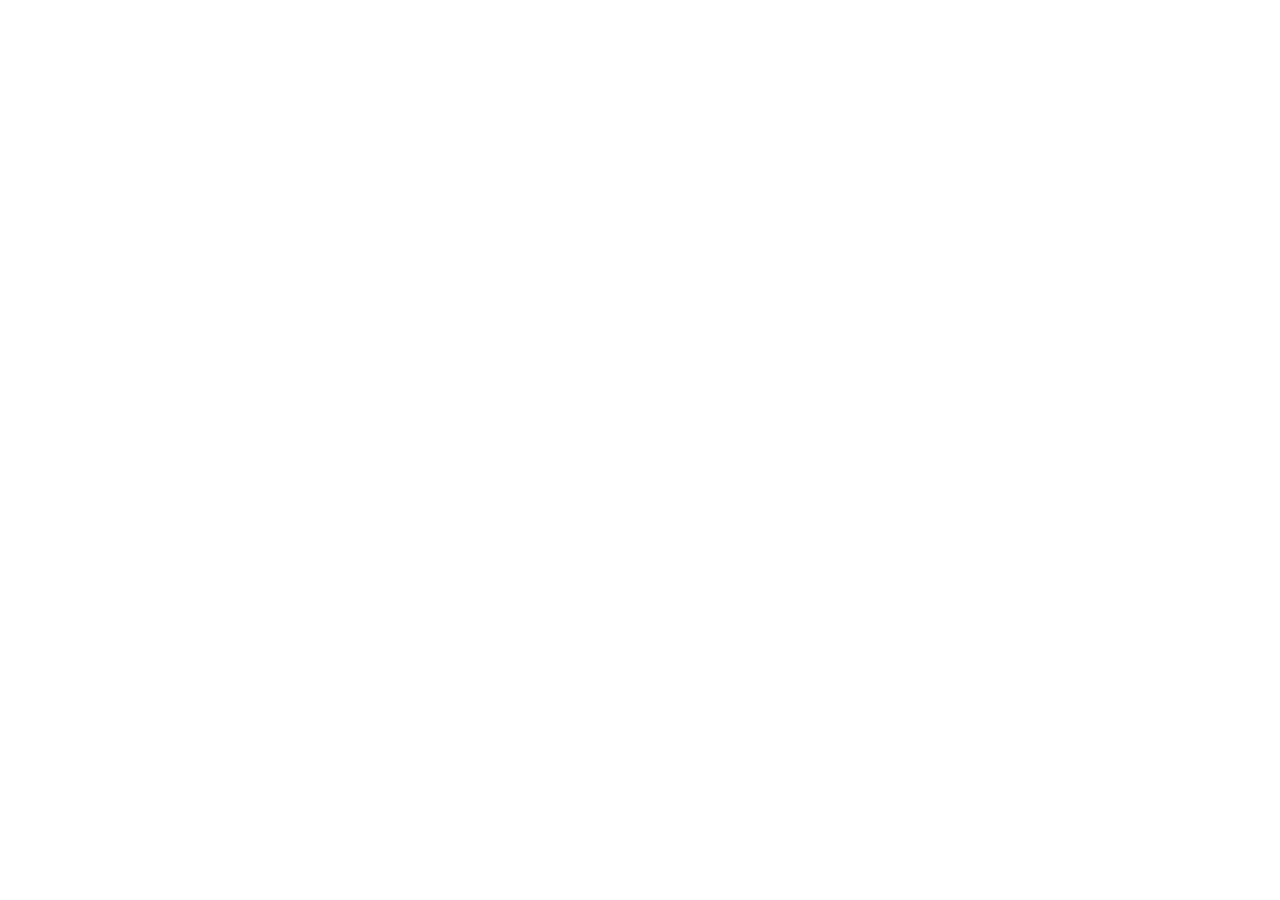
==== fullWebsite.html @ bbdbf38b "new static website example" ====
<!DOCTYPE html>
<html lang="en">
  <head>
    <meta charset="UTF-8" />
    <meta name="viewport" content="width=device-width, initial-scale=1.0" />
    <meta http-equiv="X-UA-Compatible" content="ie=edge" />
    <title>GOVERNMENT BILL</title>

    <style></style>
  </head>
</html>
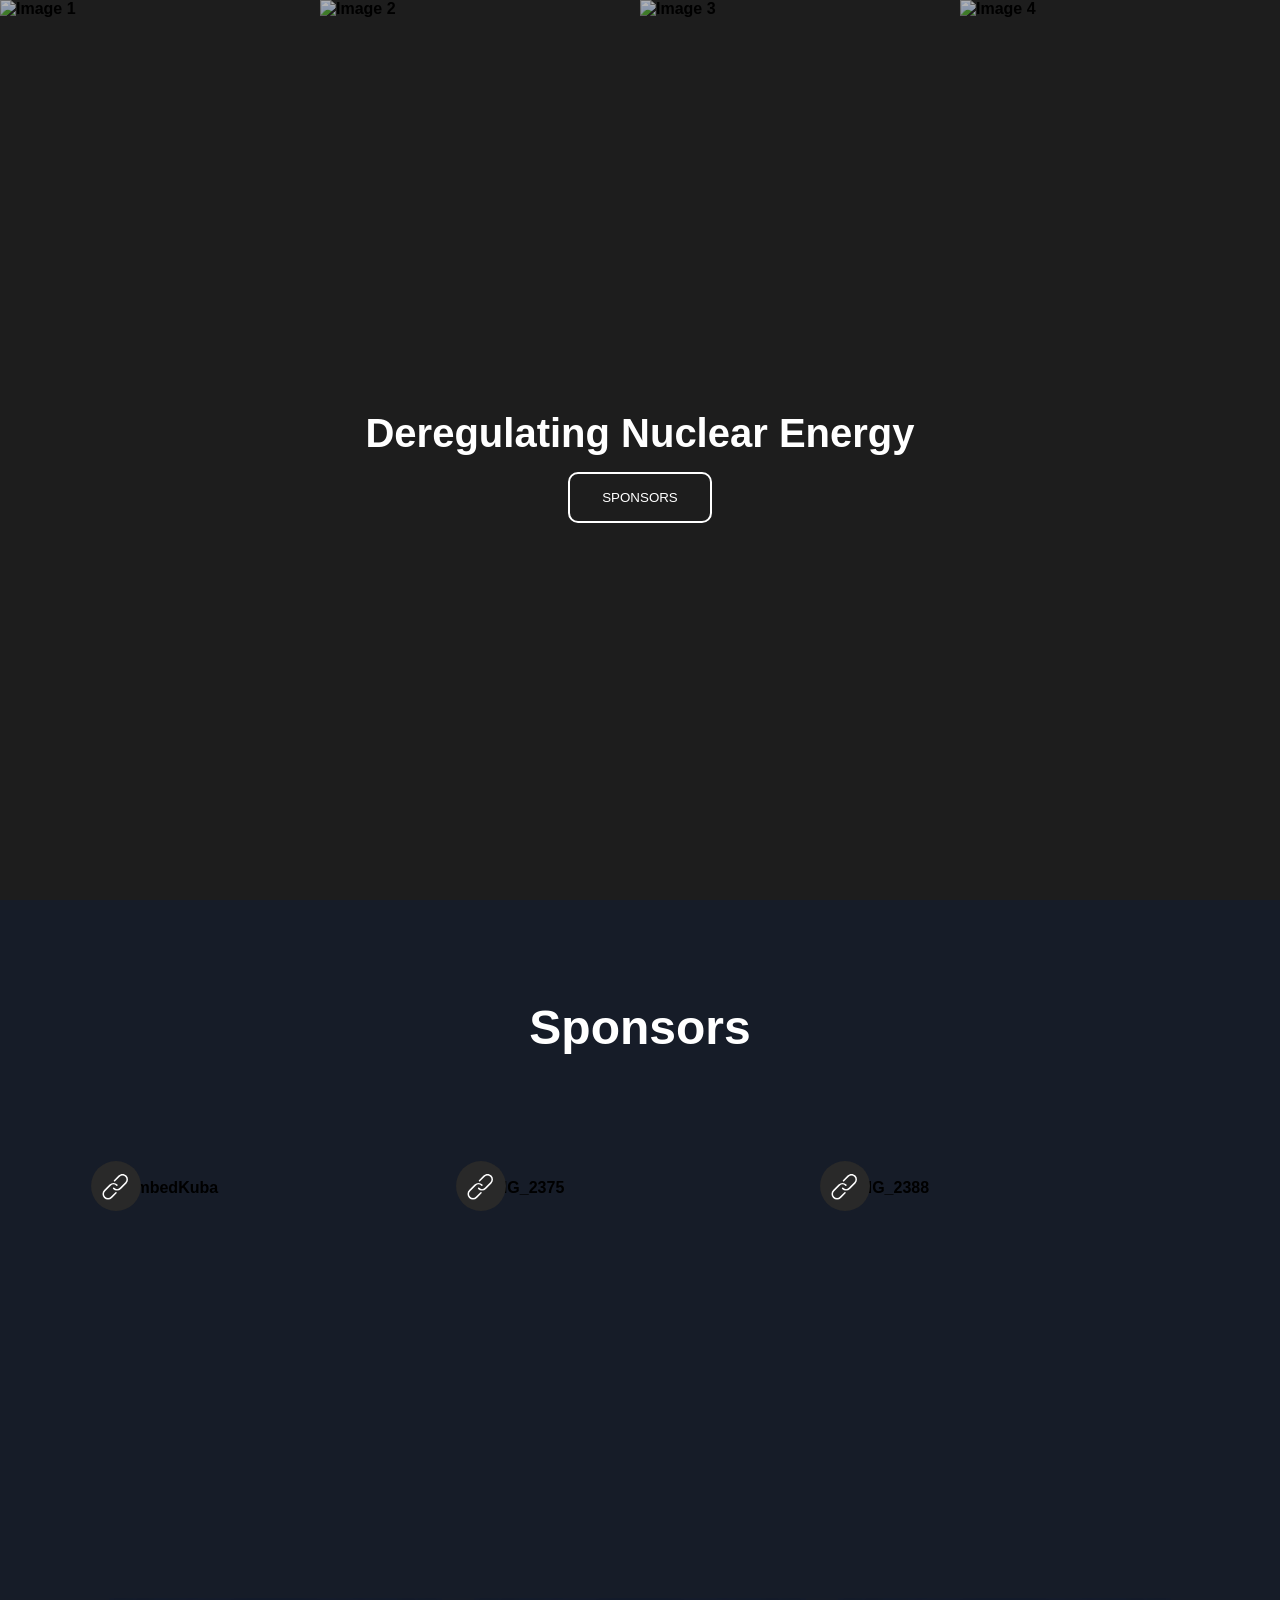
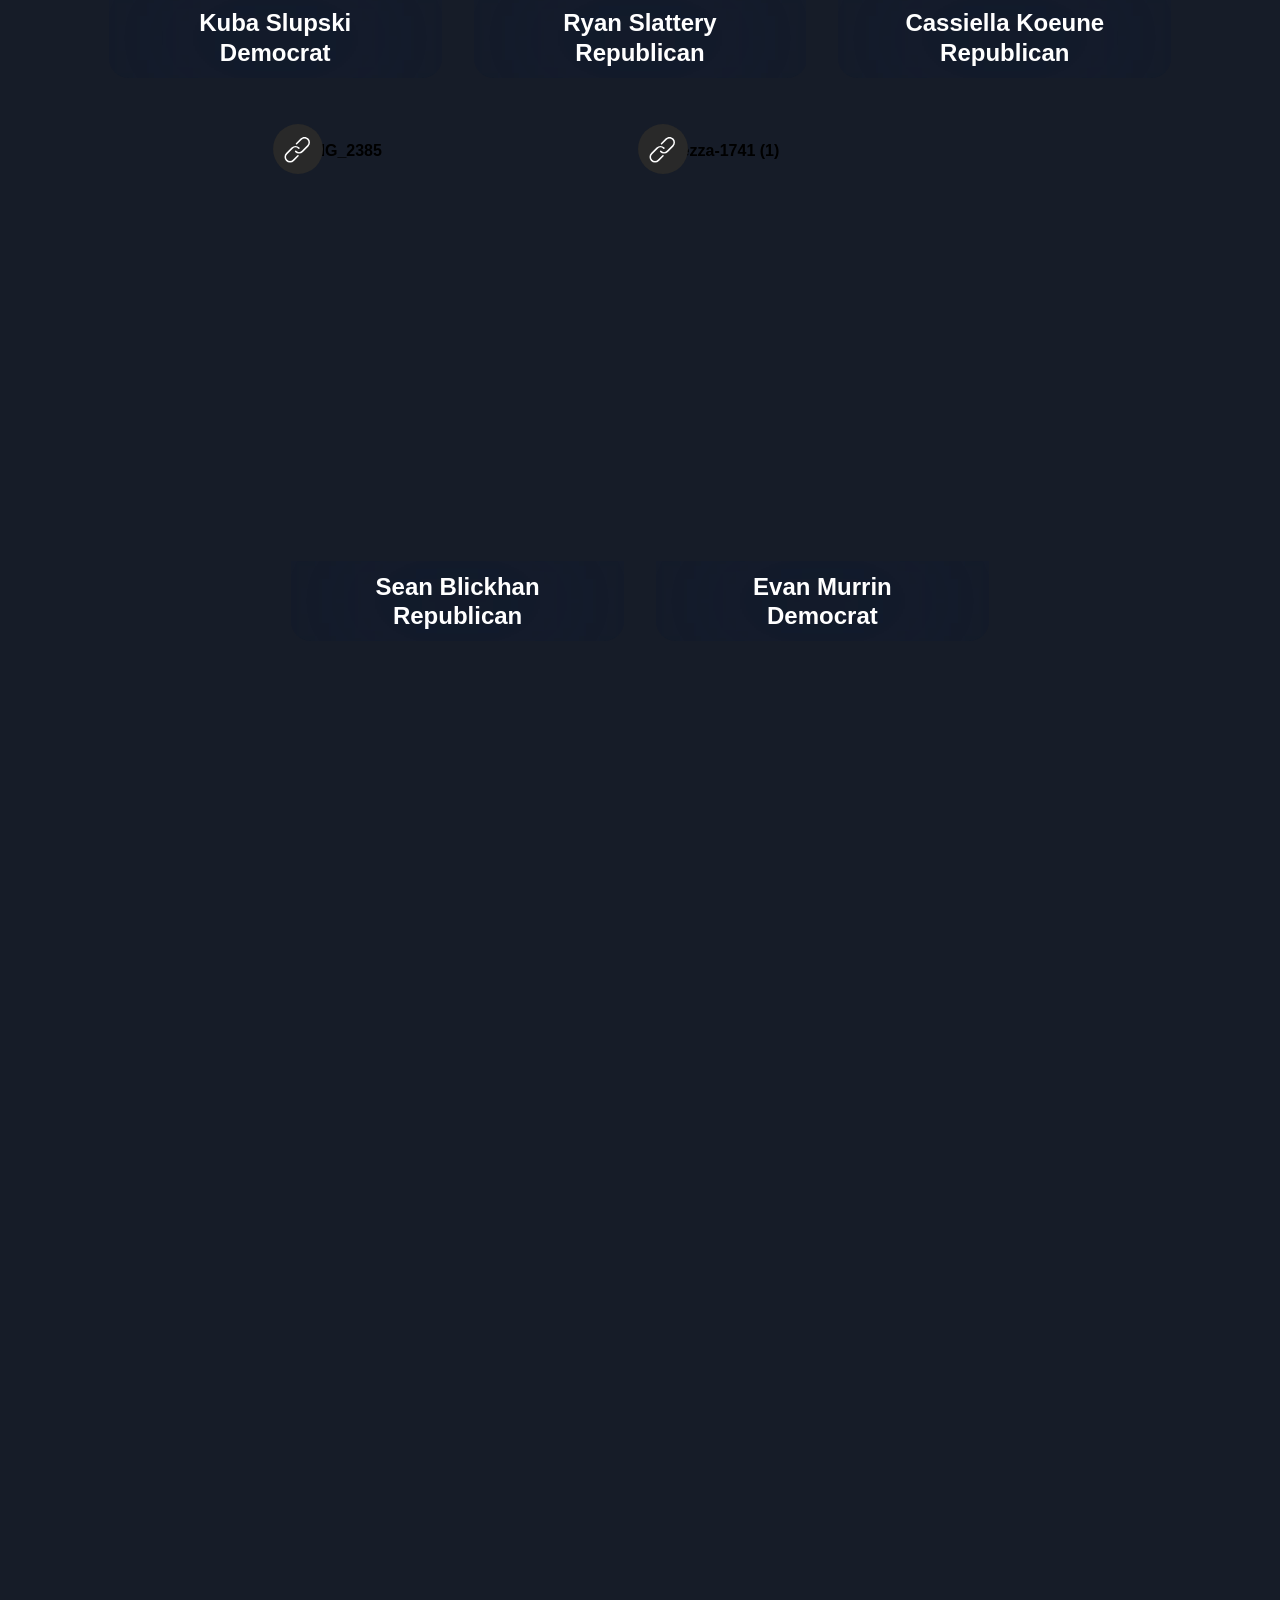
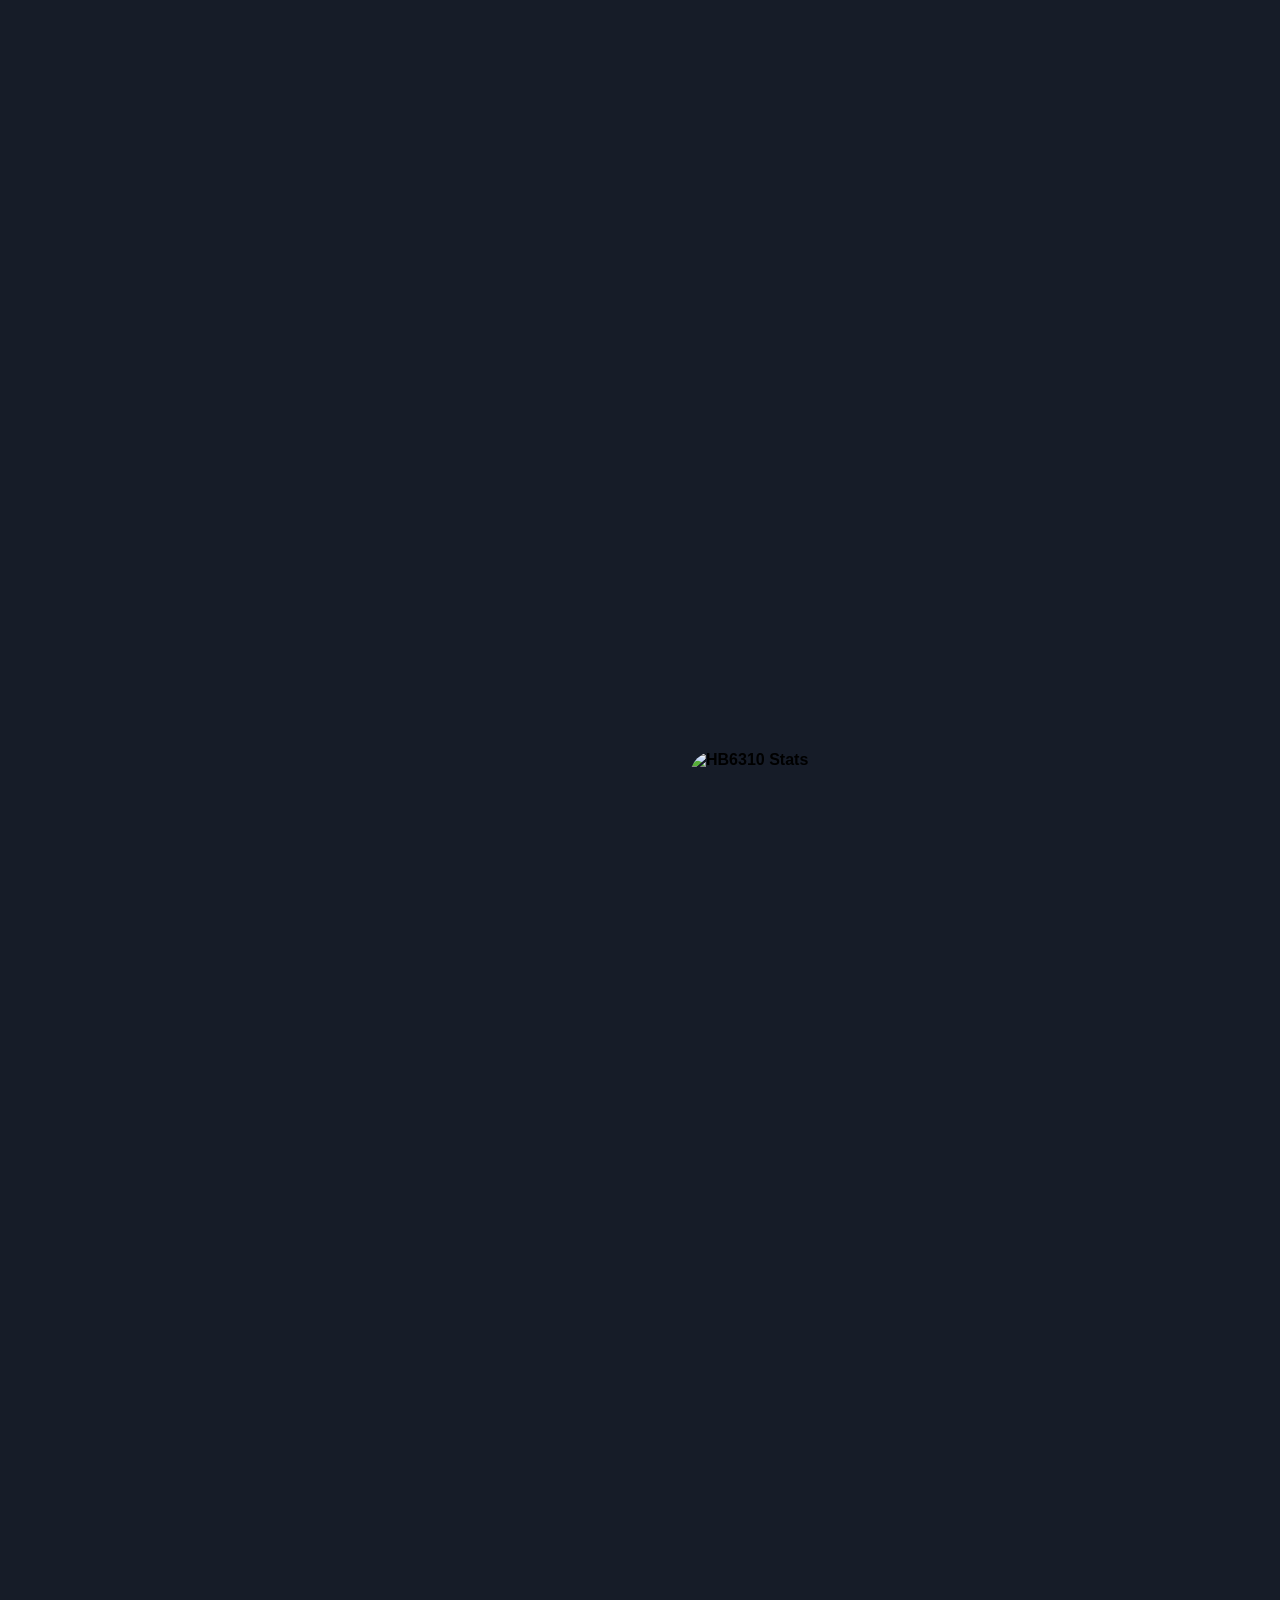
==== commit d6bb95f1: "finished" ====
--- a/fullWebsite.html
+++ b/fullWebsite.html
@@ -5,7 +5,926 @@
     <meta name="viewport" content="width=device-width, initial-scale=1.0" />
     <meta http-equiv="X-UA-Compatible" content="ie=edge" />
     <title>GOVERNMENT BILL</title>
-
-    <style></style>
+    <link rel="stylesheet" href="styles.css" />
+    <link rel="preload" href="scripts.js" as="script" />
   </head>
+  <style>
+    /* MAIN HTML STYLES */
+    :root {
+      --main: #ffffff;
+      --bg: #292929;
+      --card: #ffffff;
+      --muted: #64748b;
+      --max-width: 600px;
+    }
+    p {
+      font-size: 4rem;
+    }
+    html {
+      scrollbar-width: thin;
+      background-color: var(--bg);
+    }
+    ::-webkit-scrollbar {
+      width: 8px;
+    }
+
+    ::-webkit-scrollbar-thumb {
+      background: #888;
+      border-radius: 4px;
+    }
+    img {
+      -webkit-user-select: none;
+      -ms-user-select: none;
+      user-select: none;
+    }
+    body {
+      margin: 0px 0px 0px 0px;
+    }
+
+    .content {
+      font-family: "Montserrat", sans-serif;
+      font-optical-sizing: auto;
+      font-weight: 600;
+      font-style: normal;
+    }
+    .reveal {
+      opacity: 0;
+      transform: translateY(30px);
+      transition: opacity 0.8s ease, transform 0.8s ease;
+    }
+    .reveal.revealed {
+      opacity: 1;
+      transform: translateY(0);
+    }
+    .revealImg {
+      opacity: 0;
+      transform: translateY(30px);
+      transition: opacity 0.5s cubic-bezier(0.17, 0.67, 0.38, 0.91),
+        transform 0.5s cubic-bezier(0.17, 0.67, 0.38, 0.91);
+    }
+    .revealImg.revealedImg {
+      opacity: 1;
+      transform: translateY(0);
+    }
+    .revealImg2 {
+      opacity: 0;
+      transform: translateY(-30px);
+      transition: opacity 0.5s cubic-bezier(0.17, 0.67, 0.38, 0.91),
+        transform 0.5s cubic-bezier(0.17, 0.67, 0.38, 0.91);
+    }
+    .revealImg2.revealedImg2 {
+      opacity: 1;
+      transform: translateY(0);
+    }
+
+    /* HEADER STYLES */
+    #main-header {
+      transform: translateY(-100px);
+      transition: transform 0.4s cubic-bezier(0.44, 0.01, 0.12, 0.99);
+    }
+    #main-header.show {
+      transform: translateY(0);
+    }
+    .header {
+      position: fixed;
+      display: flex;
+      justify-content: center;
+      align-items: stretch;
+      width: 100%;
+      top: 30px;
+      gap: 0.5rem;
+      z-index: 2;
+      color: white;
+    }
+    .header .headerCenter,
+    .header .headerRight {
+      justify-content: space-between;
+      display: flex;
+      align-items: center;
+      flex-direction: row;
+      align-items: center;
+      background: var(--bg);
+      border-radius: 20px;
+      white-space: nowrap;
+    }
+    .header .headerCenter {
+      padding: 0.8rem 1.2rem;
+      gap: 30rem;
+    }
+    @media (max-width: 1400px) {
+      .header .headerCenter {
+        padding: 0.8rem 1.2rem;
+        gap: 20rem;
+      }
+    }
+    .header .headerCenter h2 {
+      font-size: 1rem;
+      margin: 0;
+    }
+    .header .headerCenter h1 {
+      font-size: 1.25rem;
+      margin: 0;
+    }
+    .header .headerCenter div {
+    }
+    .header .headerRight {
+      padding: 1rem 1rem;
+      cursor: pointer;
+    }
+
+    .headerUpArrow {
+      width: 24px;
+      height: 24px;
+      fill: white;
+    }
+    #upArrow {
+      transition: 0.1s ease;
+    }
+    #upArrow.arrowClicked {
+      transform: translateY(-10px);
+    }
+    /* LANDING IMG GRID STYLES */
+    .hero-grid {
+      position: relative;
+      display: grid;
+      grid-template-columns: repeat(auto-fit, minmax(300px, 1fr));
+      overflow: hidden;
+    }
+
+    .hero-item {
+      position: relative;
+      height: 100vh;
+      overflow: hidden;
+    }
+
+    .hero-item img {
+      width: 100%;
+      height: 100%;
+      object-fit: cover;
+      transition: transform 0.6s ease;
+    }
+
+    .hero-item:hover img {
+      transform: scale(1.05);
+    }
+
+    /* Overlay text */
+    .overlay {
+      position: absolute;
+      inset: 0;
+      display: flex;
+      flex-direction: column;
+      justify-content: center;
+      align-items: center;
+      color: white;
+      text-align: center;
+      background: rgba(0, 0, 0, 0.3);
+    }
+
+    .overlay h1 {
+      font-size: 2.5rem;
+      font-weight: 700;
+      margin-bottom: 1rem;
+    }
+    /* BUTTON ANIMATIONS */
+
+    .btn {
+      position: relative;
+      display: inline-block;
+      padding: 1rem 2rem;
+      border: 2px solid white;
+      color: white;
+      background: transparent;
+      text-decoration: none;
+      font-weight: 500;
+      border-radius: 10px;
+      overflow: hidden;
+      transition: color 0.3s ease;
+      z-index: 0; /* create a stacking context */
+    }
+
+    .btn::before {
+      content: "";
+      position: absolute;
+      top: 0;
+      left: 0;
+      width: 0%;
+      height: 100%;
+      background: white;
+      z-index: -1; /* put it behind the text */
+      transition: width 0.5s cubic-bezier(0.46, 0.24, 0.12, 1.01);
+    }
+
+    .btn:hover::before {
+      width: 100%;
+    }
+
+    .btn:hover {
+      color: black;
+      cursor: pointer;
+    }
+    main {
+      background-image: url("https://live.staticflickr.com/65535/54887725470_0e61756de9_b.jpg");
+      background-repeat: no-repeat;
+      background-size: 100% 100%;
+      background-position: top left;
+    }
+    .imgBg {
+      backdrop-filter: blur(80px) saturate(180%);
+      -webkit-backdrop-filter: blur(80px) saturate(180%);
+      background-color: rgba(17, 25, 40, 0.75);
+    }
+    /* COLUMN TEMPLATE */
+    .bodyColumn {
+      display: flex;
+      flex-direction: row;
+    }
+
+    /* FIRST COLUMN */
+    .bodyColumn.column0 {
+      display: flex;
+      flex-direction: row;
+      justify-content: center;
+      align-items: center;
+      background: transparent;
+      padding-top: 14rem;
+      width: 100%;
+      gap: 2rem;
+    }
+    .sponsors {
+      position: relative;
+      background: transparent;
+      text-align: center;
+      width: 900px;
+      margin: 0 auto 0 auto;
+      top: 100px;
+      font-size: 3rem;
+      color: white;
+    }
+
+    .bodyColumn card {
+      background: var(--bg);
+      background: transparent;
+      border-radius: 40px;
+      aspect-ratio: 2 / 3;
+      width: 26%;
+      height: auto;
+      z-index: 1;
+      position: relative;
+      object-fit: cover;
+    }
+    .bodyColumn .cardLink {
+      position: absolute;
+      left: -18px;
+      top: -18px;
+      background-color: var(--bg);
+      color: white;
+      width: 50px;
+      height: 50px;
+      border-radius: 25px;
+      z-index: 100;
+      cursor: pointer;
+      transition: 0.1s cubic-bezier(0.46, 0.24, 0.12, 1.01);
+    }
+    .bodyColumn .linkIcon {
+      position: absolute;
+      top: 50%;
+      left: 50%;
+      transform: translate(-50%, -50%);
+      transition: 0.1s cubic-bezier(0.46, 0.24, 0.12, 1.01);
+    }
+    .svgActive {
+      position: absolute;
+      top: 50%;
+      left: 80%;
+      transform: translateY(-50%);
+      transition: 0.1s cubic-bezier(0.46, 0.24, 0.12, 1.01);
+    }
+    .linkActive {
+      position: absolute;
+      left: -18px;
+      top: -18px;
+      background-color: var(--bg);
+      color: white;
+      width: 200px;
+      height: 50px;
+      border-radius: 25px;
+      z-index: 100;
+      cursor: pointer;
+      transition: 0.1s cubic-bezier(0.46, 0.24, 0.12, 1.01);
+    }
+    .linkText {
+      opacity: 0;
+    }
+    .linkText .linkTextActive {
+      opacity: 1;
+    }
+    .bodyColumn .cardBorder {
+      width: 130%;
+      height: 100%;
+    }
+    .bodyColumn img {
+      border-radius: 25px;
+      z-index: 3;
+      position: absolute;
+      top: 50%;
+      left: 50%;
+      transform: translate(-50%, -50%);
+      width: 100%;
+      height: 100%;
+      object-fit: cover;
+    }
+    .imgH1 {
+      position: absolute;
+      margin: 0;
+      z-index: 4;
+      top: 14%;
+      left: 50%;
+      transform: translate(-50%);
+      text-align: center;
+      font-size: 1.5rem;
+      text-wrap: nowrap;
+      color: white;
+    }
+    .imgH2 {
+      position: absolute;
+      margin: 0;
+      z-index: 4;
+      bottom: 14%;
+      left: 50%;
+      transform: translate(-50%);
+      text-align: center;
+      font-size: 1.5rem;
+      text-wrap: nowrap;
+      color: white;
+    }
+    .testBg {
+      position: absolute;
+      width: 100%;
+      height: 80px;
+      bottom: 0;
+      backdrop-filter: blur(80px) saturate(180%);
+      -webkit-backdrop-filter: blur(80px) saturate(180%);
+      z-index: 6;
+      border-bottom-left-radius: 20px;
+      border-bottom-right-radius: 20px;
+    }
+    /* SECOND SPONSORS GRID */
+    .secondSponsorsGrid {
+      display: flex;
+      flex-direction: row;
+      justify-content: center;
+      align-items: center;
+      background: transparent;
+      padding-top: 4rem;
+      width: 100%;
+      gap: 2rem;
+    }
+    .secondSponsorsGrid card {
+      background: var(--bg);
+      background: transparent;
+      border-radius: 40px;
+      aspect-ratio: 2 / 3;
+      width: 26%;
+      height: auto;
+      z-index: 1;
+      position: relative;
+    }
+    .secondSponsorsGrid .cardLink {
+      position: absolute;
+      left: -18px;
+      top: -18px;
+      background-color: var(--bg);
+      color: white;
+      width: 50px;
+      height: 50px;
+      border-radius: 25px;
+      z-index: 100;
+      cursor: pointer;
+      transition: 0.1s cubic-bezier(0.46, 0.24, 0.12, 1.01);
+    }
+    .secondSponsorsGrid .linkIcon {
+      position: absolute;
+      top: 50%;
+      left: 50%;
+      transform: translate(-50%, -50%);
+      transition: 0.1s cubic-bezier(0.46, 0.24, 0.12, 1.01);
+    }
+    .secondSponsorsGrid .cardBorder {
+      width: 130%;
+      height: 100%;
+    }
+    .secondSponsorsGrid img {
+      border-radius: 25px;
+      z-index: 3;
+      position: absolute;
+      top: 50%;
+      left: 50%;
+      transform: translate(-50%, -50%);
+      width: 100%;
+      height: 100%;
+      object-fit: cover;
+    }
+
+    .bodyColumn.column1 {
+      margin: 10rem 30px 0rem 30px;
+      display: grid;
+      grid-template-columns: repeat(2, 1fr);
+      grid-template-rows: repeat(6, 1fr);
+      grid-column-gap: 20px;
+      grid-row-gap: 200px;
+      background: transparent;
+      place-items: center;
+    }
+
+    .bodyColumn.column1 .youtubeVideo {
+      display: flex;
+      justify-content: center;
+      align-items: center;
+      width: 100%;
+      height: 100%;
+      grid-area: 1 / 1 / 2 / 3;
+    }
+    .youtubeVideo iframe {
+      border-radius: 20px;
+    }
+
+    .bodyColumn.column1 .billFormatTemplate {
+      display: flex;
+      justify-content: center;
+      align-items: center;
+      width: 100%;
+      height: 900px;
+      grid-area: 2 / 1 / 3 / 2;
+    }
+    .billFormatTemplate iframe {
+      display: block;
+      width: 100%;
+      height: 900px;
+    }
+
+    .bodyColumn.column1 .billPaper {
+      display: flex;
+      justify-content: center;
+      align-items: center;
+      width: 100%;
+      height: 900px;
+      grid-area: 2 / 2 / 3 / 3;
+    }
+    .billPaper iframe {
+      width: 100%;
+      height: 900px;
+    }
+
+    .bodyColumn.column1 .slidePresentation {
+      display: flex;
+      justify-content: center;
+      align-items: center;
+      width: 100%;
+      height: 900px;
+      grid-area: 3 / 1 / 4 / 3;
+    }
+    .slidePresentation iframe {
+      width: 1000px;
+      height: 600px;
+    }
+
+    .bodyColumn.column1 .googleFormPoll {
+      display: flex;
+      justify-content: center;
+      align-items: center;
+      width: 100%;
+      height: 900px;
+      grid-area: 4 / 1 / 5 / 2;
+    }
+    .googleFormStats {
+      display: flex;
+      justify-content: center;
+      align-items: center;
+      width: 100%;
+      height: 900px;
+      grid-area: 4 / 2 / 5 / 3;
+    }
+    #statsImage {
+      width: 600px !important;
+      height: 1200px !important;
+      position: relative;
+      transform: translate(0, 0);
+      top: 0%;
+      left: 0%;
+    }
+
+    /* Responsive */
+    @media (max-width: 768px) {
+      .hero-item {
+        height: 50vh;
+      }
+      .overlay h1 {
+        font-size: 1.8rem;
+      }
+    }
+  </style>
+  <body class="content">
+    <!-- HEADER -->
+    <div class="header" id="main-header">
+      <section class="headerCenter">
+        <h2>HB6310</h2>
+        <h1>Deregulating Nuclear Energy</h1>
+        <div></div>
+      </section>
+      <section id="upArrow" class="headerRight">
+        <svg
+          class="headerUpArrow"
+          xmlns="http://www.w3.org/2000/svg"
+          viewBox="0 0 384 512"
+        >
+          <path
+            d="M214.6 17.4c-12.5-12.5-32.8-12.5-45.3 0l-160 160c-12.5 12.5-12.5 32.8 0 45.3s32.8 12.5 45.3 0L160 117.3 160 488c0 17.7 14.3 32 32 32s32-14.3 32-32l0-370.7 105.4 105.4c12.5 12.5 32.8 12.5 45.3 0s12.5-32.8 0-45.3l-160-160z"
+          />
+        </svg>
+      </section>
+    </div>
+
+    <!-- LANDING IMAGE GRID -->
+    <section id="landingImgGrid" class="hero-grid">
+      <div class="hero-item revealImg">
+        <img src="https://i.imgur.com/KIbX6PC.jpeg" alt="Image 1" />
+      </div>
+
+      <div class="hero-item revealImg2">
+        <img src="https://i.imgur.com/GSGi37E.png" alt="Image 2" />
+      </div>
+
+      <div class="hero-item revealImg">
+        <img src="https://i.imgur.com/zKOnjZf.png" alt="Image 3" />
+      </div>
+
+      <div class="hero-item revealImg2">
+        <img src="https://i.imgur.com/9C98ZSR.jpeg" alt="Image 4" />
+      </div>
+
+      <div class="overlay">
+        <h1 class="reveal">Deregulating Nuclear Energy</h1>
+        <button id="scrollBtn" class="btn reveal">SPONSORS</button>
+      </div>
+    </section>
+
+    <main>
+      <div class="imgBg">
+        <h1 class="sponsors">Sponsors</h1>
+        <section class="bodyColumn column0 reveal">
+          <card>
+            <div class="cardBorder">
+              <img
+                src="https://live.staticflickr.com/65535/54886534427_63021c19d9.jpg"
+                width="500"
+                height="435"
+                alt="EmbedKuba"
+              />
+              <a
+                href="https://docs.google.com/document/d/10zMjfwFSCWLROdPrL-xiCJKp17amTA2xexU0rXWZlnA/edit?usp=sharing"
+              >
+                <div class="cardLink" id="linkContainer">
+                  <svg
+                    class="linkIcon"
+                    id="linkSvg"
+                    width="30"
+                    height="30"
+                    style="
+                      vertical-align: middle;
+                      fill: currentColor;
+                      overflow: hidden;
+                    "
+                    viewBox="0 0 1024 1024"
+                    xmlns="http://www.w3.org/2000/svg"
+                  >
+                    <path
+                      d="M546.918 665.498a187.96 187.96 0 0 1-133.324-55.143 25.6 25.6 0 0 1 36.198-36.198 137.47 137.47 0 0 0 194.202 0l186.163-186.163c53.555-53.556 53.555-140.647 0-194.202s-140.647-53.555-194.202 0L478.874 350.874a25.6 25.6 0 0 1-36.199-36.199l157.082-157.081c73.523-73.524 193.126-73.524 266.598 0s73.523 193.126 0 266.598L680.192 610.355a187.96 187.96 0 0 1-133.325 55.143z"
+                    />
+                    <path
+                      d="M239.718 972.698a187.96 187.96 0 0 1-133.324-55.143 188.67 188.67 0 0 1 0-266.598l186.163-186.163a188.67 188.67 0 0 1 266.598 0 25.6 25.6 0 0 1-36.198 36.198 137.47 137.47 0 0 0-194.202 0L142.592 687.155c-53.555 53.555-53.555 140.647 0 194.202s140.646 53.555 194.202 0l157.081-157.082a25.6 25.6 0 0 1 36.199 36.199L372.992 917.555a187.96 187.96 0 0 1-133.325 55.143z"
+                    />
+                  </svg>
+                </div>
+              </a>
+              <section class="testBg">
+                <h1 class="imgH1">Kuba Slupski</h1>
+                <br />
+                <h1 class="imgH2">Democrat</h1>
+              </section>
+            </div>
+          </card>
+
+          <card>
+            <div class="cardBorder">
+              <img
+                src="https://live.staticflickr.com/65535/54887653704_a0a296400f.jpg"
+                width="292"
+                height="500"
+                alt="IMG_2375"
+              />
+              <a
+                href="https://docs.google.com/document/d/1z1GaRXtmiDEHEo3EDGPqKFCrmrUqZIStMjGhq-QG6IM/edit?usp=sharing"
+              >
+                <div class="cardLink" id="linkContainer">
+                  <svg
+                    class="linkIcon"
+                    id="linkSvg"
+                    width="30"
+                    height="30"
+                    style="
+                      vertical-align: middle;
+                      fill: currentColor;
+                      overflow: hidden;
+                    "
+                    viewBox="0 0 1024 1024"
+                    xmlns="http://www.w3.org/2000/svg"
+                  >
+                    <path
+                      d="M546.918 665.498a187.96 187.96 0 0 1-133.324-55.143 25.6 25.6 0 0 1 36.198-36.198 137.47 137.47 0 0 0 194.202 0l186.163-186.163c53.555-53.556 53.555-140.647 0-194.202s-140.647-53.555-194.202 0L478.874 350.874a25.6 25.6 0 0 1-36.199-36.199l157.082-157.081c73.523-73.524 193.126-73.524 266.598 0s73.523 193.126 0 266.598L680.192 610.355a187.96 187.96 0 0 1-133.325 55.143z"
+                    />
+                    <path
+                      d="M239.718 972.698a187.96 187.96 0 0 1-133.324-55.143 188.67 188.67 0 0 1 0-266.598l186.163-186.163a188.67 188.67 0 0 1 266.598 0 25.6 25.6 0 0 1-36.198 36.198 137.47 137.47 0 0 0-194.202 0L142.592 687.155c-53.555 53.555-53.555 140.647 0 194.202s140.646 53.555 194.202 0l157.081-157.082a25.6 25.6 0 0 1 36.199 36.199L372.992 917.555a187.96 187.96 0 0 1-133.325 55.143z"
+                    />
+                  </svg>
+                </div>
+              </a>
+              <section class="testBg">
+                <h1 class="imgH1">Ryan Slattery</h1>
+                <br />
+                <h1 class="imgH2">Republican</h1>
+              </section>
+            </div>
+          </card>
+
+          <card>
+            <div class="cardBorder">
+              <img
+                src="https://live.staticflickr.com/65535/54887633038_893013766d.jpg"
+                width="333"
+                height="500"
+                alt="IMG_2388"
+              />
+              <a
+                href="https://docs.google.com/document/d/1I1w1r1expg3zaL6xfNOmc9MMDr8f_OLyepZLTZNVDtQ/edit?usp=sharing"
+              >
+                <div class="cardLink" id="linkContainer">
+                  <svg
+                    class="linkIcon"
+                    id="linkSvg"
+                    width="30"
+                    height="30"
+                    style="
+                      vertical-align: middle;
+                      fill: currentColor;
+                      overflow: hidden;
+                    "
+                    viewBox="0 0 1024 1024"
+                    xmlns="http://www.w3.org/2000/svg"
+                  >
+                    <path
+                      d="M546.918 665.498a187.96 187.96 0 0 1-133.324-55.143 25.6 25.6 0 0 1 36.198-36.198 137.47 137.47 0 0 0 194.202 0l186.163-186.163c53.555-53.556 53.555-140.647 0-194.202s-140.647-53.555-194.202 0L478.874 350.874a25.6 25.6 0 0 1-36.199-36.199l157.082-157.081c73.523-73.524 193.126-73.524 266.598 0s73.523 193.126 0 266.598L680.192 610.355a187.96 187.96 0 0 1-133.325 55.143z"
+                    />
+                    <path
+                      d="M239.718 972.698a187.96 187.96 0 0 1-133.324-55.143 188.67 188.67 0 0 1 0-266.598l186.163-186.163a188.67 188.67 0 0 1 266.598 0 25.6 25.6 0 0 1-36.198 36.198 137.47 137.47 0 0 0-194.202 0L142.592 687.155c-53.555 53.555-53.555 140.647 0 194.202s140.646 53.555 194.202 0l157.081-157.082a25.6 25.6 0 0 1 36.199 36.199L372.992 917.555a187.96 187.96 0 0 1-133.325 55.143z"
+                    />
+                  </svg>
+                </div>
+              </a>
+              <section class="testBg">
+                <h1 class="imgH1">Cassiella Koeune</h1>
+                <br />
+                <h1 class="imgH2">Republican</h1>
+              </section>
+            </div>
+          </card>
+        </section>
+
+        <section class="secondSponsorsGrid reveal">
+          <card>
+            <div class="cardBorder">
+              <img
+                src="https://live.staticflickr.com/65535/54887653709_e88d9ce794.jpg"
+                width="500"
+                height="469"
+                alt="IMG_2385"
+              />
+              <a
+                href="https://docs.google.com/document/d/1rPo9h5lkBy9XJi2oLtsEb4eymouleEnvY-cxyUfUFtc/edit?usp=sharing"
+              >
+                <div class="cardLink" id="linkContainer">
+                  <svg
+                    class="linkIcon"
+                    id="linkSvg"
+                    width="30"
+                    height="30"
+                    style="
+                      vertical-align: middle;
+                      fill: currentColor;
+                      overflow: hidden;
+                    "
+                    viewBox="0 0 1024 1024"
+                    xmlns="http://www.w3.org/2000/svg"
+                  >
+                    <path
+                      d="M546.918 665.498a187.96 187.96 0 0 1-133.324-55.143 25.6 25.6 0 0 1 36.198-36.198 137.47 137.47 0 0 0 194.202 0l186.163-186.163c53.555-53.556 53.555-140.647 0-194.202s-140.647-53.555-194.202 0L478.874 350.874a25.6 25.6 0 0 1-36.199-36.199l157.082-157.081c73.523-73.524 193.126-73.524 266.598 0s73.523 193.126 0 266.598L680.192 610.355a187.96 187.96 0 0 1-133.325 55.143z"
+                    />
+                    <path
+                      d="M239.718 972.698a187.96 187.96 0 0 1-133.324-55.143 188.67 188.67 0 0 1 0-266.598l186.163-186.163a188.67 188.67 0 0 1 266.598 0 25.6 25.6 0 0 1-36.198 36.198 137.47 137.47 0 0 0-194.202 0L142.592 687.155c-53.555 53.555-53.555 140.647 0 194.202s140.646 53.555 194.202 0l157.081-157.082a25.6 25.6 0 0 1 36.199 36.199L372.992 917.555a187.96 187.96 0 0 1-133.325 55.143z"
+                    />
+                  </svg>
+                </div>
+              </a>
+              <section class="testBg">
+                <h1 class="imgH1">Sean Blickhan</h1>
+                <br />
+                <h1 class="imgH2">Republican</h1>
+              </section>
+            </div>
+          </card>
+
+          <card>
+            <div class="cardBorder">
+              <img
+                src="https://live.staticflickr.com/65535/54887653759_660b3a7525.jpg"
+                width="375"
+                height="500"
+                alt="Tezza-1741 (1)"
+              />
+              <a
+                href="https://docs.google.com/document/d/1se-o00YvGGmvol_LAsn4ehPXXFRZIeHhZv5NE2OeQjw/edit?usp=sharing"
+              >
+                <div class="cardLink" id="linkContainer">
+                  <svg
+                    class="linkIcon"
+                    id="linkSvg"
+                    width="30"
+                    height="30"
+                    style="
+                      vertical-align: middle;
+                      fill: currentColor;
+                      overflow: hidden;
+                    "
+                    viewBox="0 0 1024 1024"
+                    xmlns="http://www.w3.org/2000/svg"
+                  >
+                    <path
+                      d="M546.918 665.498a187.96 187.96 0 0 1-133.324-55.143 25.6 25.6 0 0 1 36.198-36.198 137.47 137.47 0 0 0 194.202 0l186.163-186.163c53.555-53.556 53.555-140.647 0-194.202s-140.647-53.555-194.202 0L478.874 350.874a25.6 25.6 0 0 1-36.199-36.199l157.082-157.081c73.523-73.524 193.126-73.524 266.598 0s73.523 193.126 0 266.598L680.192 610.355a187.96 187.96 0 0 1-133.325 55.143z"
+                    />
+                    <path
+                      d="M239.718 972.698a187.96 187.96 0 0 1-133.324-55.143 188.67 188.67 0 0 1 0-266.598l186.163-186.163a188.67 188.67 0 0 1 266.598 0 25.6 25.6 0 0 1-36.198 36.198 137.47 137.47 0 0 0-194.202 0L142.592 687.155c-53.555 53.555-53.555 140.647 0 194.202s140.646 53.555 194.202 0l157.081-157.082a25.6 25.6 0 0 1 36.199 36.199L372.992 917.555a187.96 187.96 0 0 1-133.325 55.143z"
+                    />
+                  </svg>
+                </div>
+              </a>
+              <section class="testBg">
+                <h1 class="imgH1">Evan Murrin</h1>
+                <br />
+                <h1 class="imgH2">Democrat</h1>
+              </section>
+            </div>
+          </card>
+        </section>
+
+        <section class="bodyColumn column1">
+          <div class="youtubeVideo">
+            <iframe
+              width="1000"
+              height="563"
+              src="https://www.youtube.com/embed/2z3VR7dg5U0?si=vyFO9vj5h7WfGKQB"
+              title="YouTube video player"
+              frameborder="0"
+              allow="accelerometer; autoplay; clipboard-write; encrypted-media; gyroscope; picture-in-picture; web-share"
+              referrerpolicy="strict-origin-when-cross-origin"
+              allowfullscreen
+            ></iframe>
+          </div>
+          <div class="billFormatTemplate">
+            <iframe
+              src="https://docs.google.com/document/d/e/2PACX-1vTutXJG0xAq8KpTV6_Dfb6ueNvlY1qvlVCvoMcjvENjP42lTRc8ynCxkJKmrLCsPfZ3mLqExR7hnpsz/pub?embedded=true"
+              frameborder="0"
+            ></iframe>
+          </div>
+          <div class="billPaper">
+            <iframe
+              src="https://docs.google.com/document/d/e/2PACX-1vSm5WrDJBBeH_VnslWzEsHT3DmyfD91RMG1MUxJz0vJDT-A6fNAq5LrCcZXXlPW_eqMImf2jCf4F5Q5/pub?embedded=true"
+              frameborder="0"
+            ></iframe>
+          </div>
+          <div class="slidePresentation">
+            <iframe
+              src="https://docs.google.com/presentation/d/e/2PACX-1vSb3q_n9gFqjW7tiiAQ1xEbsmwKgJYrs6cYvyRwXR3p9b9UNCHSy7z5jdpVV4Ub-3Kt4ZCKlBjxklew/pubembed?start=true&loop=true&delayms=3000"
+              frameborder="0"
+              width="960"
+              height="569"
+              allowfullscreen="true"
+              mozallowfullscreen="true"
+              webkitallowfullscreen="true"
+            ></iframe>
+          </div>
+          <div class="googleFormPoll">
+            <iframe
+              src="https://docs.google.com/forms/d/e/1FAIpQLSdhx99_-x7heSQO78BstH9lZgiaiDJL19unhNy0AR997eWsmg/viewform?embedded=true"
+              width="640"
+              height="1000"
+              frameborder="0"
+              marginheight="0"
+              marginwidth="0"
+              >Loading…</iframe
+            >
+          </div>
+          <div class="googleFormStats">
+            <img
+              id="statsImage"
+              src="https://live.staticflickr.com/65535/54887429356_c9056104b3_b.jpg"
+              width="409"
+              height="1024"
+              alt="HB6310 Stats"
+            />
+          </div>
+        </section>
+      </div>
+    </main>
+
+    <script>
+      window.addEventListener("load", () => {
+        const revealElements = document.querySelectorAll(".revealImg");
+
+        revealElements.forEach((el, i) => {
+          setTimeout(() => {
+            el.classList.add("revealedImg");
+          }, i * 300);
+        });
+      });
+
+      window.addEventListener("load", () => {
+        const revealElements = document.querySelectorAll(".revealImg2");
+
+        revealElements.forEach((el, i) => {
+          setTimeout(() => {
+            el.classList.add("revealedImg2");
+          }, i * 150);
+        });
+      });
+
+      document.addEventListener("DOMContentLoaded", () => {
+        const revealElements = document.querySelectorAll(".reveal");
+
+        const observerOptions = {
+          root: null,
+          rootMargin: "0px",
+          threshold: 0.1,
+        };
+
+        const observer = new IntersectionObserver((entries, observer) => {
+          entries.forEach((entry) => {
+            if (entry.isIntersecting) {
+              entry.target.classList.add("revealed");
+              observer.unobserve(entry.target);
+            }
+          });
+        }, observerOptions);
+
+        revealElements.forEach((element) => observer.observe(element));
+      });
+
+      document.addEventListener("DOMContentLoaded", () => {
+        const header = document.getElementById("main-header");
+        const triggerPoint = 300;
+
+        window.addEventListener("scroll", () => {
+          if (window.scrollY > triggerPoint) {
+            header.classList.add("show");
+          } else {
+            header.classList.remove("show");
+          }
+        });
+      });
+
+      document.getElementById("scrollBtn").addEventListener("click", () => {
+        const image = document.getElementById("landingImgGrid");
+        const offset = image.getBoundingClientRect().bottom;
+        window.scrollBy({
+          top: offset,
+          left: 0,
+          behavior: "smooth",
+        });
+      });
+
+      document.getElementById("upArrow").addEventListener("click", () => {
+        window.scrollTo({
+          top: 0,
+          left: 0,
+          behavior: "smooth",
+        });
+
+        const arrow = document.getElementById("upArrow");
+        arrow.classList.add("arrowClicked");
+
+        setTimeout(() => {
+          arrow.classList.remove("arrowClicked");
+        }, 50);
+      });
+    </script>
+  </body>
 </html>
--- a/styles.css
+++ b/styles.css
@@ -0,0 +1,514 @@
+/* MAIN HTML STYLES */
+:root {
+  --main: #ffffff;
+  --bg: #292929;
+  --card: #ffffff;
+  --muted: #64748b;
+  --max-width: 600px;
+}
+p {
+  font-size: 4rem;
+}
+html {
+  scrollbar-width: thin;
+  background-color: var(--bg);
+}
+::-webkit-scrollbar {
+  width: 8px;
+}
+
+::-webkit-scrollbar-thumb {
+  background: #888;
+  border-radius: 4px;
+}
+img {
+  -webkit-user-select: none;
+  -ms-user-select: none;
+  user-select: none;
+}
+body {
+  margin: 0px 0px 0px 0px;
+}
+
+.content {
+  font-family: "Montserrat", sans-serif;
+  font-optical-sizing: auto;
+  font-weight: 600;
+  font-style: normal;
+}
+.reveal {
+  opacity: 0;
+  transform: translateY(30px);
+  transition: opacity 0.8s ease, transform 0.8s ease;
+}
+.reveal.revealed {
+  opacity: 1;
+  transform: translateY(0);
+}
+.revealImg {
+  opacity: 0;
+  transform: translateY(30px);
+  transition: opacity 0.5s cubic-bezier(0.17, 0.67, 0.38, 0.91),
+    transform 0.5s cubic-bezier(0.17, 0.67, 0.38, 0.91);
+}
+.revealImg.revealedImg {
+  opacity: 1;
+  transform: translateY(0);
+}
+.revealImg2 {
+  opacity: 0;
+  transform: translateY(-30px);
+  transition: opacity 0.5s cubic-bezier(0.17, 0.67, 0.38, 0.91),
+    transform 0.5s cubic-bezier(0.17, 0.67, 0.38, 0.91);
+}
+.revealImg2.revealedImg2 {
+  opacity: 1;
+  transform: translateY(0);
+}
+
+/* HEADER STYLES */
+#main-header {
+  transform: translateY(-100px);
+  transition: transform 0.4s cubic-bezier(0.44, 0.01, 0.12, 0.99);
+}
+#main-header.show {
+  transform: translateY(0);
+}
+.header {
+  position: fixed;
+  display: flex;
+  justify-content: center;
+  align-items: stretch;
+  width: 100%;
+  top: 30px;
+  gap: 0.5rem;
+  z-index: 2;
+  color: white;
+}
+.header .headerCenter,
+.header .headerRight {
+  justify-content: space-between;
+  display: flex;
+  align-items: center;
+  flex-direction: row;
+  align-items: center;
+  background: var(--bg);
+  border-radius: 20px;
+  white-space: nowrap;
+}
+.header .headerCenter {
+  padding: 0.8rem 1.2rem;
+  gap: 30rem;
+}
+@media (max-width: 1400px) {
+  .header .headerCenter {
+    padding: 0.8rem 1.2rem;
+    gap: 20rem;
+  }
+}
+.header .headerCenter h2 {
+  font-size: 1rem;
+  margin: 0;
+}
+.header .headerCenter h1 {
+  font-size: 1.25rem;
+  margin: 0;
+}
+.header .headerCenter div {
+}
+.header .headerRight {
+  padding: 1rem 1rem;
+  cursor: pointer;
+}
+
+.headerUpArrow {
+  width: 24px;
+  height: 24px;
+  fill: white;
+}
+#upArrow {
+  transition: 0.1s ease;
+}
+#upArrow.arrowClicked {
+  transform: translateY(-10px);
+}
+/* LANDING IMG GRID STYLES */
+.hero-grid {
+  position: relative;
+  display: grid;
+  grid-template-columns: repeat(auto-fit, minmax(300px, 1fr));
+  overflow: hidden;
+}
+
+.hero-item {
+  position: relative;
+  height: 100vh;
+  overflow: hidden;
+}
+
+.hero-item img {
+  width: 100%;
+  height: 100%;
+  object-fit: cover;
+  transition: transform 0.6s ease;
+}
+
+.hero-item:hover img {
+  transform: scale(1.05);
+}
+
+/* Overlay text */
+.overlay {
+  position: absolute;
+  inset: 0;
+  display: flex;
+  flex-direction: column;
+  justify-content: center;
+  align-items: center;
+  color: white;
+  text-align: center;
+  background: rgba(0, 0, 0, 0.3);
+}
+
+.overlay h1 {
+  font-size: 2.5rem;
+  font-weight: 700;
+  margin-bottom: 1rem;
+}
+/* BUTTON ANIMATIONS */
+
+.btn {
+  position: relative;
+  display: inline-block;
+  padding: 1rem 2rem;
+  border: 2px solid white;
+  color: white;
+  background: transparent;
+  text-decoration: none;
+  font-weight: 500;
+  border-radius: 10px;
+  overflow: hidden;
+  transition: color 0.3s ease;
+  z-index: 0; /* create a stacking context */
+}
+
+.btn::before {
+  content: "";
+  position: absolute;
+  top: 0;
+  left: 0;
+  width: 0%;
+  height: 100%;
+  background: white;
+  z-index: -1; /* put it behind the text */
+  transition: width 0.5s cubic-bezier(0.46, 0.24, 0.12, 1.01);
+}
+
+.btn:hover::before {
+  width: 100%;
+}
+
+.btn:hover {
+  color: black;
+  cursor: pointer;
+}
+main {
+  background-image: url("https://live.staticflickr.com/65535/54887725470_0e61756de9_b.jpg");
+  background-repeat: no-repeat;
+  background-size: 100% 100%;
+  background-position: top left;
+}
+.imgBg {
+  backdrop-filter: blur(80px) saturate(180%);
+  -webkit-backdrop-filter: blur(80px) saturate(180%);
+  background-color: rgba(17, 25, 40, 0.75);
+}
+/* COLUMN TEMPLATE */
+.bodyColumn {
+  display: flex;
+  flex-direction: row;
+}
+
+/* FIRST COLUMN */
+.bodyColumn.column0 {
+  display: flex;
+  flex-direction: row;
+  justify-content: center;
+  align-items: center;
+  background: transparent;
+  padding-top: 14rem;
+  width: 100%;
+  gap: 2rem;
+}
+.sponsors {
+  position: relative;
+  background: transparent;
+  text-align: center;
+  width: 900px;
+  margin: 0 auto 0 auto;
+  top: 100px;
+  font-size: 3rem;
+  color: white;
+}
+
+.bodyColumn card {
+  background: var(--bg);
+  background: transparent;
+  border-radius: 40px;
+  aspect-ratio: 2 / 3;
+  width: 26%;
+  height: auto;
+  z-index: 1;
+  position: relative;
+  object-fit: cover;
+}
+.bodyColumn .cardLink {
+  position: absolute;
+  left: -18px;
+  top: -18px;
+  background-color: var(--bg);
+  color: white;
+  width: 50px;
+  height: 50px;
+  border-radius: 25px;
+  z-index: 100;
+  cursor: pointer;
+  transition: 0.1s cubic-bezier(0.46, 0.24, 0.12, 1.01);
+}
+.bodyColumn .linkIcon {
+  position: absolute;
+  top: 50%;
+  left: 50%;
+  transform: translate(-50%, -50%);
+  transition: 0.1s cubic-bezier(0.46, 0.24, 0.12, 1.01);
+}
+.svgActive {
+  position: absolute;
+  top: 50%;
+  left: 80%;
+  transform: translateY(-50%);
+  transition: 0.1s cubic-bezier(0.46, 0.24, 0.12, 1.01);
+}
+.linkActive {
+  position: absolute;
+  left: -18px;
+  top: -18px;
+  background-color: var(--bg);
+  color: white;
+  width: 200px;
+  height: 50px;
+  border-radius: 25px;
+  z-index: 100;
+  cursor: pointer;
+  transition: 0.1s cubic-bezier(0.46, 0.24, 0.12, 1.01);
+}
+.linkText {
+  opacity: 0;
+}
+.linkText .linkTextActive {
+  opacity: 1;
+}
+.bodyColumn .cardBorder {
+  width: 130%;
+  height: 100%;
+}
+.bodyColumn img {
+  border-radius: 25px;
+  z-index: 3;
+  position: absolute;
+  top: 50%;
+  left: 50%;
+  transform: translate(-50%, -50%);
+  width: 100%;
+  height: 100%;
+  object-fit: cover;
+}
+.imgH1 {
+  position: absolute;
+  margin: 0;
+  z-index: 4;
+  top: 14%;
+  left: 50%;
+  transform: translate(-50%);
+  text-align: center;
+  font-size: 1.5rem;
+  text-wrap: nowrap;
+  color: white;
+}
+.imgH2 {
+  position: absolute;
+  margin: 0;
+  z-index: 4;
+  bottom: 14%;
+  left: 50%;
+  transform: translate(-50%);
+  text-align: center;
+  font-size: 1.5rem;
+  text-wrap: nowrap;
+  color: white;
+}
+.testBg {
+  position: absolute;
+  width: 100%;
+  height: 80px;
+  bottom: 0;
+  backdrop-filter: blur(80px) saturate(180%);
+  -webkit-backdrop-filter: blur(80px) saturate(180%);
+  z-index: 6;
+  border-bottom-left-radius: 20px;
+  border-bottom-right-radius: 20px;
+}
+/* SECOND SPONSORS GRID */
+.secondSponsorsGrid {
+  display: flex;
+  flex-direction: row;
+  justify-content: center;
+  align-items: center;
+  background: transparent;
+  padding-top: 4rem;
+  width: 100%;
+  gap: 2rem;
+}
+.secondSponsorsGrid card {
+  background: var(--bg);
+  background: transparent;
+  border-radius: 40px;
+  aspect-ratio: 2 / 3;
+  width: 26%;
+  height: auto;
+  z-index: 1;
+  position: relative;
+}
+.secondSponsorsGrid .cardLink {
+  position: absolute;
+  left: -18px;
+  top: -18px;
+  background-color: var(--bg);
+  color: white;
+  width: 50px;
+  height: 50px;
+  border-radius: 25px;
+  z-index: 100;
+  cursor: pointer;
+  transition: 0.1s cubic-bezier(0.46, 0.24, 0.12, 1.01);
+}
+.secondSponsorsGrid .linkIcon {
+  position: absolute;
+  top: 50%;
+  left: 50%;
+  transform: translate(-50%, -50%);
+  transition: 0.1s cubic-bezier(0.46, 0.24, 0.12, 1.01);
+}
+.secondSponsorsGrid .cardBorder {
+  width: 130%;
+  height: 100%;
+}
+.secondSponsorsGrid img {
+  border-radius: 25px;
+  z-index: 3;
+  position: absolute;
+  top: 50%;
+  left: 50%;
+  transform: translate(-50%, -50%);
+  width: 100%;
+  height: 100%;
+  object-fit: cover;
+}
+
+.bodyColumn.column1 {
+  margin: 10rem 30px 0rem 30px;
+  display: grid;
+  grid-template-columns: repeat(2, 1fr);
+  grid-template-rows: repeat(6, 1fr);
+  grid-column-gap: 20px;
+  grid-row-gap: 200px;
+  background: transparent;
+  place-items: center;
+}
+
+.bodyColumn.column1 .youtubeVideo {
+  display: flex;
+  justify-content: center;
+  align-items: center;
+  width: 100%;
+  height: 100%;
+  grid-area: 1 / 1 / 2 / 3;
+}
+.youtubeVideo iframe {
+  border-radius: 20px;
+}
+
+.bodyColumn.column1 .billFormatTemplate {
+  display: flex;
+  justify-content: center;
+  align-items: center;
+  width: 100%;
+  height: 900px;
+  grid-area: 2 / 1 / 3 / 2;
+}
+.billFormatTemplate iframe {
+  display: block;
+  width: 100%;
+  height: 900px;
+}
+
+.bodyColumn.column1 .billPaper {
+  display: flex;
+  justify-content: center;
+  align-items: center;
+  width: 100%;
+  height: 900px;
+  grid-area: 2 / 2 / 3 / 3;
+}
+.billPaper iframe {
+  width: 100%;
+  height: 900px;
+}
+
+.bodyColumn.column1 .slidePresentation {
+  display: flex;
+  justify-content: center;
+  align-items: center;
+  width: 100%;
+  height: 900px;
+  grid-area: 3 / 1 / 4 / 3;
+}
+.slidePresentation iframe {
+  width: 1000px;
+  height: 600px;
+}
+
+.bodyColumn.column1 .googleFormPoll {
+  display: flex;
+  justify-content: center;
+  align-items: center;
+  width: 100%;
+  height: 900px;
+  grid-area: 4 / 1 / 5 / 2;
+}
+.googleFormStats {
+  display: flex;
+  justify-content: center;
+  align-items: center;
+  width: 100%;
+  height: 900px;
+  grid-area: 4 / 2 / 5 / 3;
+}
+#statsImage {
+  width: 600px !important;
+  height: 1200px !important;
+  position: relative;
+  transform: translate(0, 0);
+  top: 0%;
+  left: 0%;
+}
+
+/* Responsive */
+@media (max-width: 768px) {
+  .hero-item {
+    height: 50vh;
+  }
+  .overlay h1 {
+    font-size: 1.8rem;
+  }
+}
